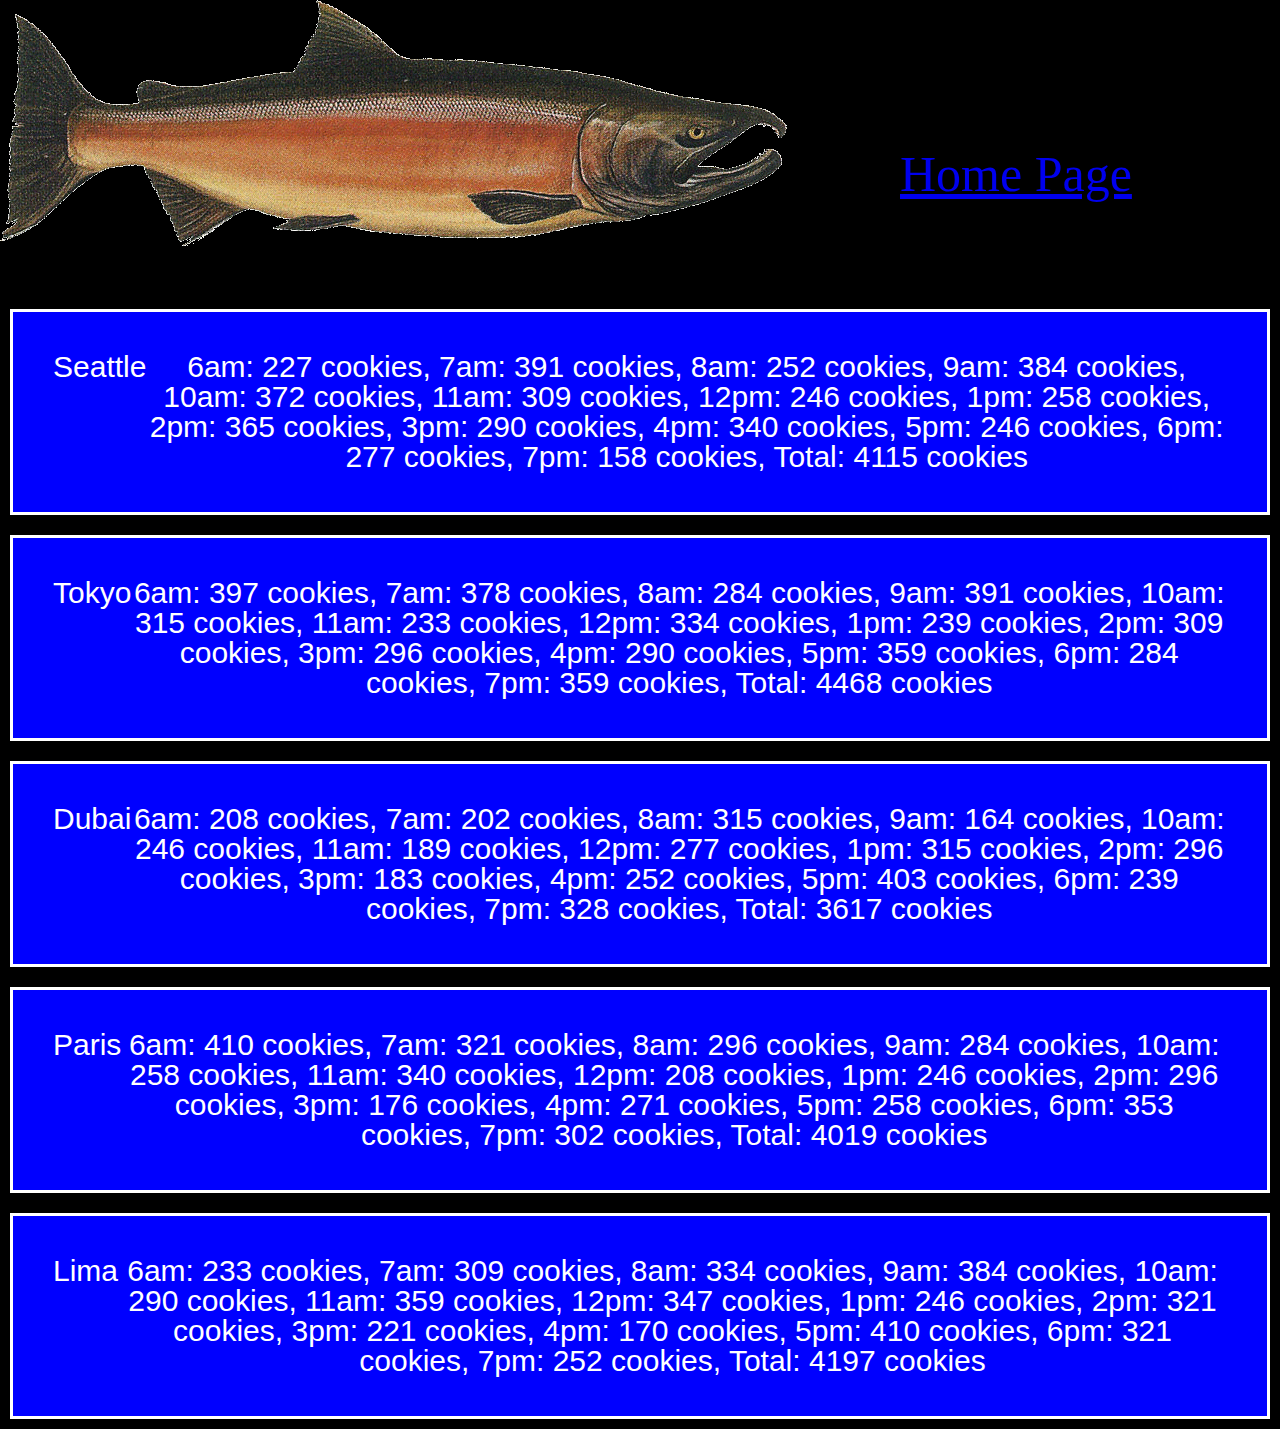
==== sales.html @ ff1d4333 "got my DOM working" ====
<!DOCTYPE html>
<html>

<head>
  <title>COOKIE SALES</title>
  <link href="css/reset.css" type="text/css" rel="stylesheet">
  <link href="css/style.css" type="text/css" rel="stylesheet">
  <link href="index.html" type="text/css" rel="stylesheet">

</head>

<body>
  <img class="salmon" src="images/salmon.png" alt="fish">
  <header> </header>

  <main>
    <ol>
      <li id="link2"><a href="index.html">Home Page</a></li>
    </ol>


    <table class="store">

      <th id="store1"> Seattle </th>

      <th id="store2"> Tokyo </th>

      <th id="store3"> Dubai </th>

      <th id="store4"> Paris </th>

      <th id="store5"> Lima </th>
    </table>


  </main>
  <footer>

  </footer>

  <script type="text/javascript" src="js/app.js"></script>
</body>

</html>
---- css/style.css ----
body{
  background-color: black;
  color: white;
}


#link1{
 font-size: 50px;
 position: relative;
 left: 900px;
 bottom: 100px;
 width: 30px;
 
}

#link2{
  font-size: 50px;
  position: relative;
  left: 900px;
  bottom: 100px;
}

th{
  display: inline-flex;
  margin: 210px;
  font-size: 30px;
  padding: 40px;
  background-color: blue;
  border-color: whitesmoke;
  border: solid;
  margin: 10px;
  text-align: center;
  font-family: Arial, Helvetica, sans-serif;
  
}
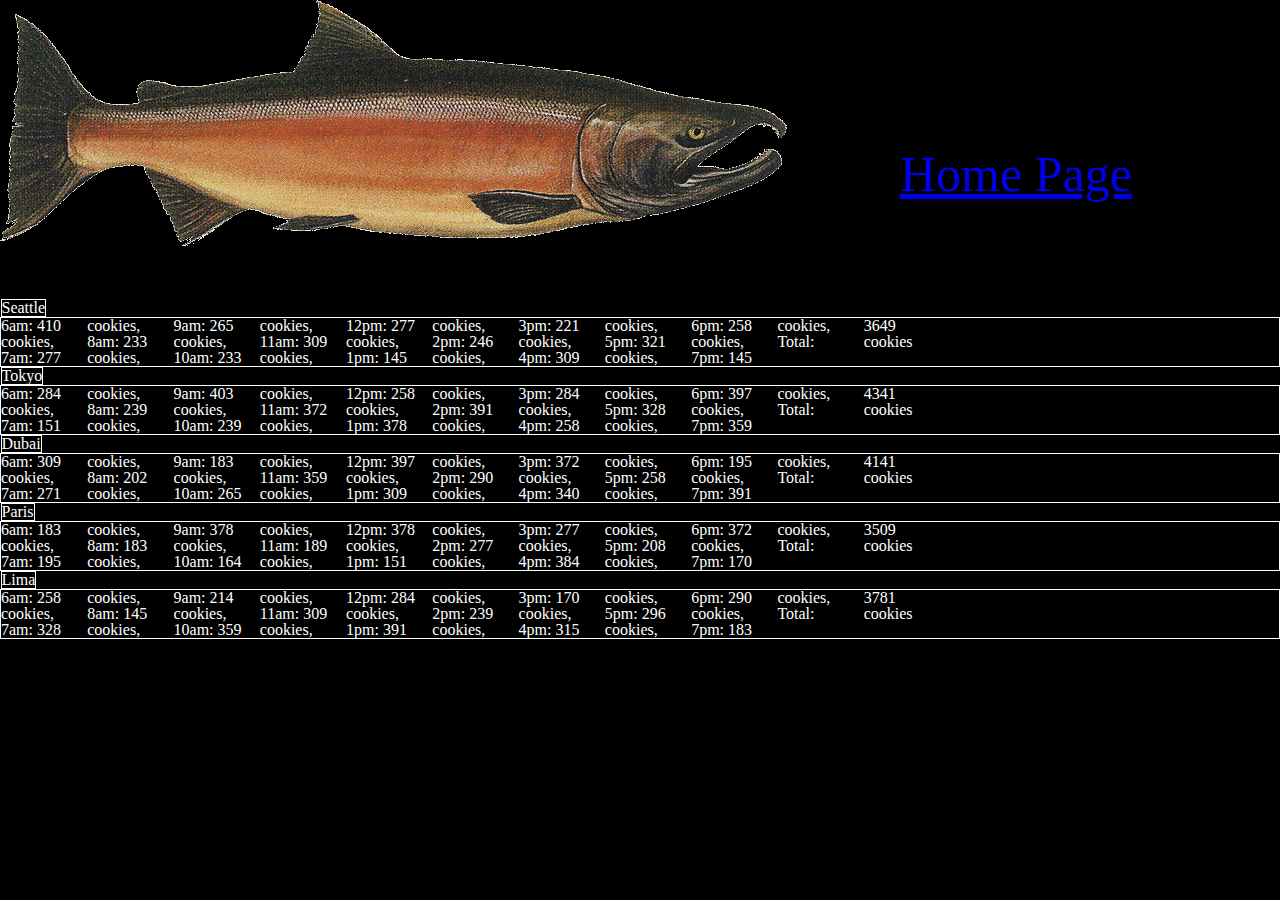
==== commit 929e39cf: "made a few adjustments" ====
--- a/sales.html
+++ b/sales.html
@@ -20,16 +20,33 @@
 
 
     <table class="store">
+      <thead>
 
-      <th id="store1"> Seattle </th>
+      </thead>
+      <tr>
+        <th> Seattle </th>
+        <tbody id="store1"></tbody>
+      </tr>
 
-      <th id="store2"> Tokyo </th>
+      <tr>
+        <th> Tokyo </th>
+        <tbody id="store2"></tbody>
+      </tr>
+      <tr>
+        <th> Dubai </th>
+        <tbody id="store3"></tbody>
+      </tr>
+      <tr>
+        <th> Paris </th>
+        <tbody id="store4"></tbody>
+      </tr>
+      <tr>
+        <th> Lima </th>
+        <tbody id="store5"></tbody>
+      </tr>
+      <tfoot>
 
-      <th id="store3"> Dubai </th>
-
-      <th id="store4"> Paris </th>
-
-      <th id="store5"> Lima </th>
+      </tfoot>
     </table>
 
 
--- a/css/style.css
+++ b/css/style.css
@@ -20,16 +20,17 @@
   bottom: 100px;
 }
 
-th{
-  display: inline-flex;
-  margin: 210px;
-  font-size: 30px;
-  padding: 40px;
-  background-color: blue;
-  border-color: whitesmoke;
-  border: solid;
-  margin: 10px;
-  text-align: center;
-  font-family: Arial, Helvetica, sans-serif;
-  
-}+  td{
+    columns: 15;
+}
+
+  th{
+    float: left;
+  }
+
+  th, td{
+    border-bottom: 1px solid white;
+    border-top: 1px solid white;
+    border-right: 1px solid white;
+    border-left: 1px solid white;
+  }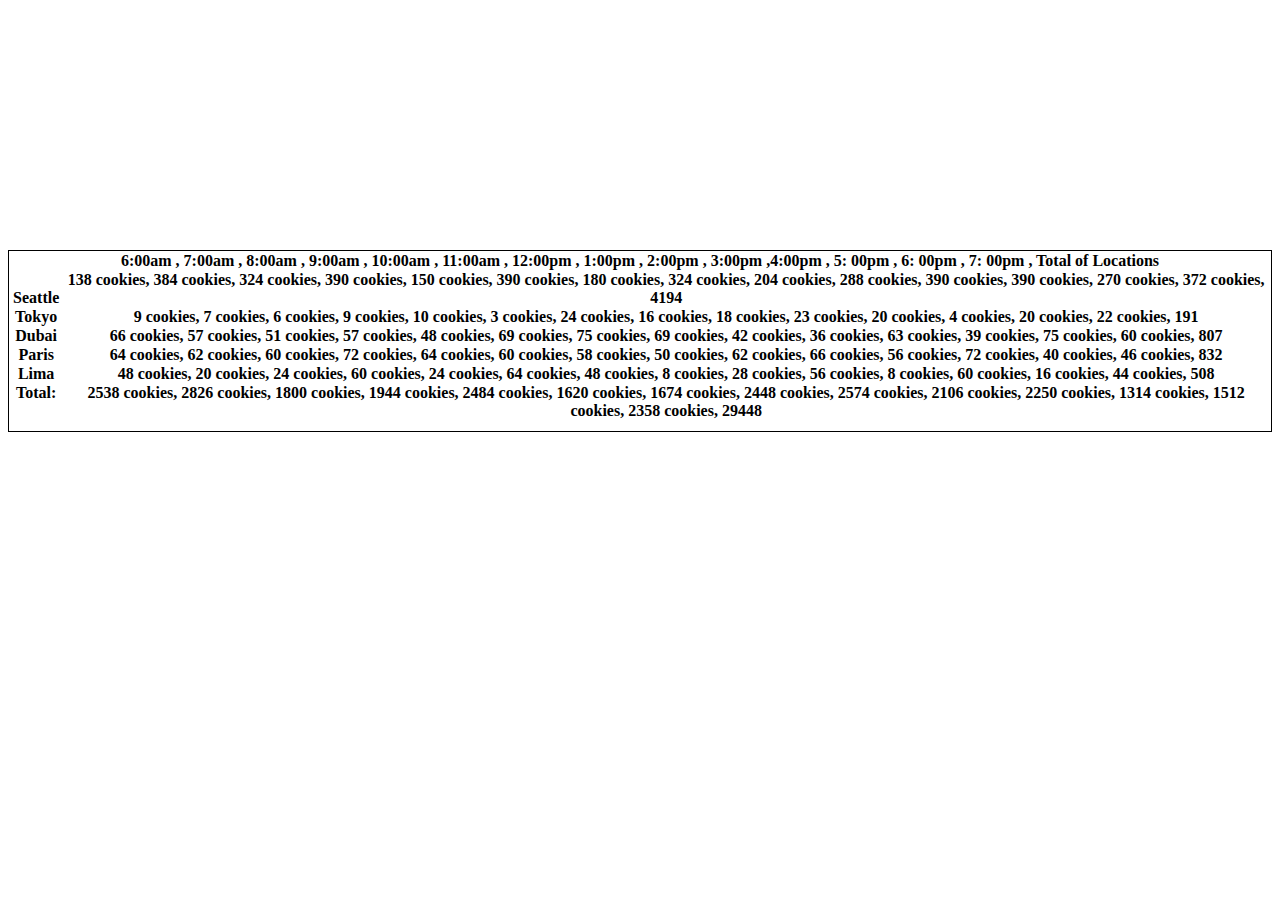
==== commit 0d9e7ffe: "table looks like butt" ====
--- a/sales.html
+++ b/sales.html
@@ -3,59 +3,41 @@
 
 <head>
   <title>COOKIE SALES</title>
-  <link href="css/reset.css" type="text/css" rel="stylesheet">
   <link href="css/style.css" type="text/css" rel="stylesheet">
-  <link href="index.html" type="text/css" rel="stylesheet">
 
 </head>
 
 <body>
-  <img class="salmon" src="images/salmon.png" alt="fish">
-  <header> </header>
-
-  <main>
-    <ol>
-      <li id="link2"><a href="index.html">Home Page</a></li>
-    </ol>
 
 
-    <table class="store">
-      <thead>
+  <table id="gotit">
+    <thead>
+      <th rowspan="15" colspan="15" id="head">
 
-      </thead>
-      <tr>
-        <th> Seattle </th>
-        <tbody id="store1"></tbody>
-      </tr>
+      </th>
+    </thead>
 
-      <tr>
-        <th> Tokyo </th>
-        <tbody id="store2"></tbody>
-      </tr>
-      <tr>
-        <th> Dubai </th>
-        <tbody id="store3"></tbody>
-      </tr>
-      <tr>
-        <th> Paris </th>
-        <tbody id="store4"></tbody>
-      </tr>
-      <tr>
-        <th> Lima </th>
-        <tbody id="store5"></tbody>
-      </tr>
-      <tfoot>
+    <tbody id="bod">
+      <td colspan="15" rowspan="15">
 
-      </tfoot>
-    </table>
+      </td>
+    </tbody>
+    <tfoot id=" foot">
+      <td colspan="15" rowspan="15">
+
+      </td>
+
+    </tfoot>
+
+  </table>
 
 
-  </main>
-  <footer>
-
-  </footer>
 
   <script type="text/javascript" src="js/app.js"></script>
 </body>
+<footer>
+
+</footer>
+
 
 </html>--- a/css/style.css
+++ b/css/style.css
@@ -1,36 +1,6 @@
-body{
-  background-color: black;
-  color: white;
+table{
+  position: relative;
+  margin-top: 250px;
+  border: 1px solid black;
+  border-collapse: collapse;
 }
-
-
-#link1{
- font-size: 50px;
- position: relative;
- left: 900px;
- bottom: 100px;
- width: 30px;
- 
-}
-
-#link2{
-  font-size: 50px;
-  position: relative;
-  left: 900px;
-  bottom: 100px;
-}
-
-  td{
-    columns: 15;
-}
-
-  th{
-    float: left;
-  }
-
-  th, td{
-    border-bottom: 1px solid white;
-    border-top: 1px solid white;
-    border-right: 1px solid white;
-    border-left: 1px solid white;
-  }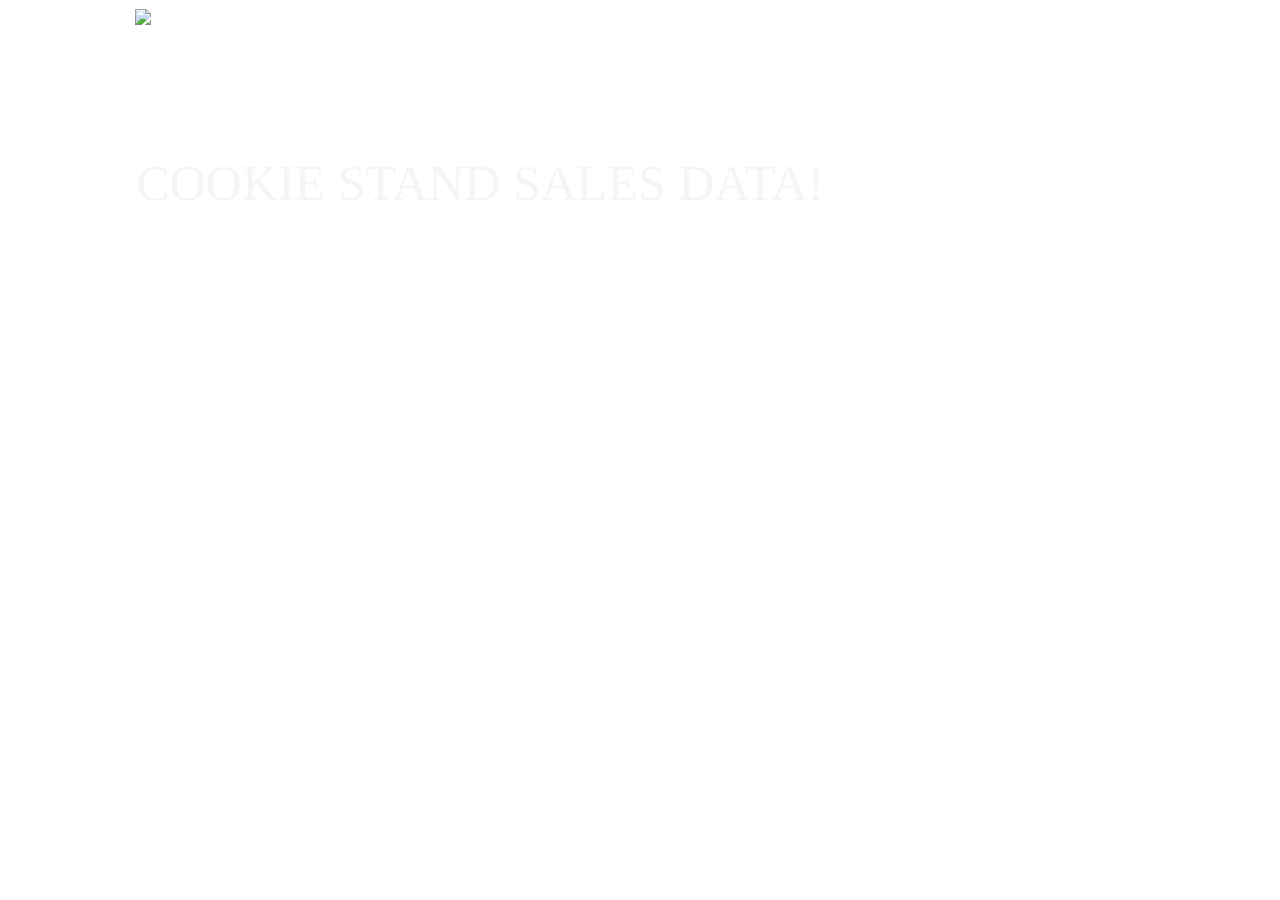
==== commit 473de697: "touched up a bit" ====
--- a/sales.html
+++ b/sales.html
@@ -6,29 +6,28 @@
   <link href="css/style.css" type="text/css" rel="stylesheet">
 
 </head>
+<header class="fishpage">
+  <img id="fishimg" width="30%" src="https://media.giphy.com/media/xT0BKGkoBW46ip9OvK/giphy.gif">
 
-<body>
+  <p id="text">COOKIE STAND SALES DATA!</p>
+</header>
+
+<body class="body">
 
 
   <table id="gotit">
     <thead>
-      <th rowspan="15" colspan="15" id="head">
-
+      <th id="head">
       </th>
     </thead>
-
     <tbody id="bod">
-      <td colspan="15" rowspan="15">
-
+      <td>
       </td>
     </tbody>
     <tfoot id=" foot">
-      <td colspan="15" rowspan="15">
-
+      <td>
       </td>
-
     </tfoot>
-
   </table>
 
 
--- a/css/style.css
+++ b/css/style.css
@@ -1,6 +1,41 @@
 table{
   position: relative;
-  margin-top: 250px;
-  border: 1px solid black;
+  margin-top: 60px;
   border-collapse: collapse;
+  color: white;
+  font-size: .9em;
+  border-spacing: 16em;
+  display: inline-table;
+  border-top: 1px solid white;
+  border-bottom: 1px solid white;
+  vertical-align: center;
+  
 }
+
+
+
+#fishimg{
+  position: relative;
+  margin-left: 10%;
+  float: left;
+  border: 1px dashed white;
+}
+
+
+#text{
+  float: left;
+  margin-left: 10%;
+  margin-top: 10%;
+  font-family: fantasy;
+  font-size: 50px;
+  border: 2px solid white;
+  color: whitesmoke;
+}
+
+#text:hover{
+  background-color: salmon;
+}
+
+.body{
+  background-image: url(https://media2.giphy.com/media/mAegV7Rqy8oWQ/source.gif);
+}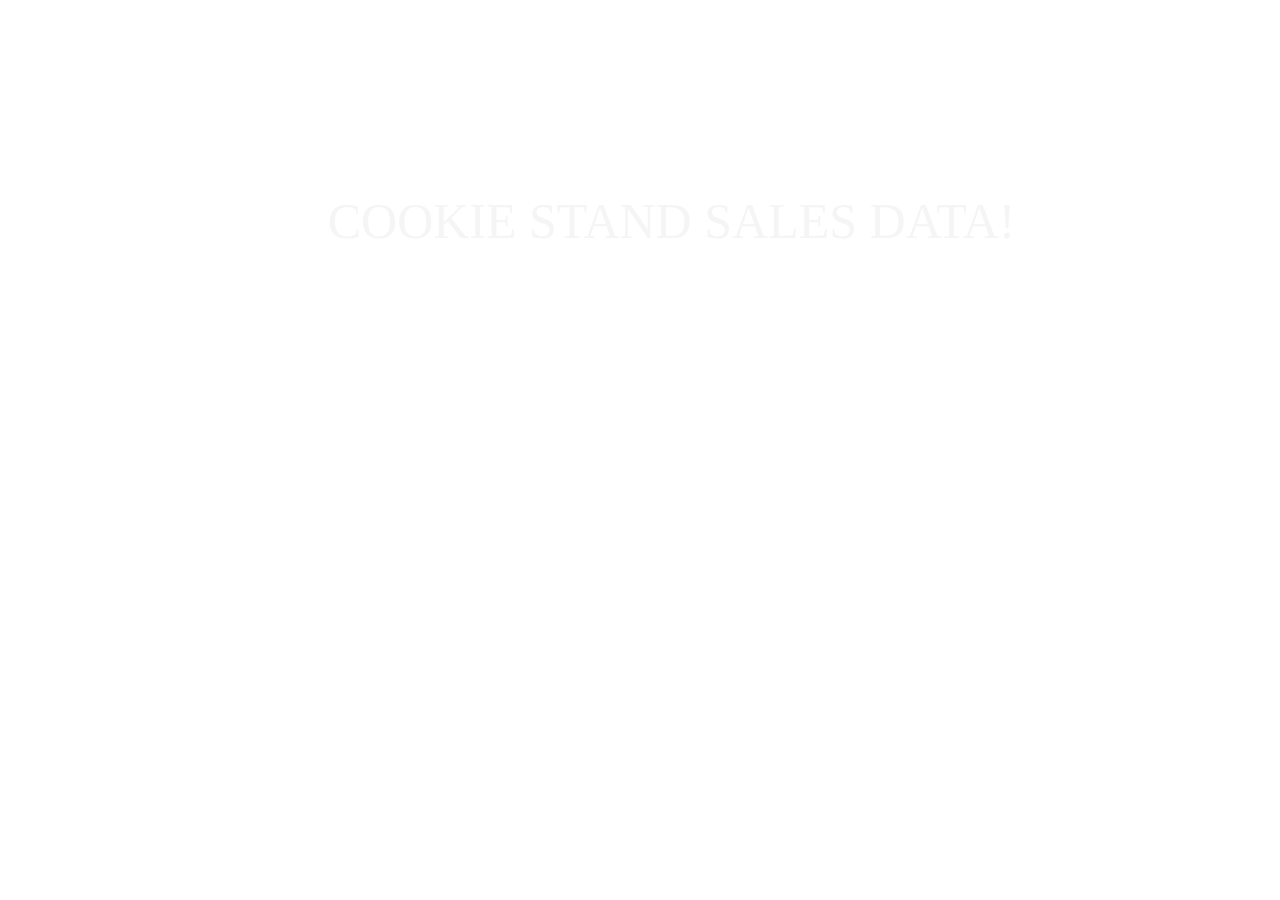
==== commit 2f1b0145: "added some style" ====
--- a/sales.html
+++ b/sales.html
@@ -7,27 +7,16 @@
 
 </head>
 <header class="fishpage">
-  <img id="fishimg" width="30%" src="https://media.giphy.com/media/xT0BKGkoBW46ip9OvK/giphy.gif">
+  <p id="home"><a style="color: white;" href="index.html">HOME PAGE</a></p>
 
   <p id="text">COOKIE STAND SALES DATA!</p>
 </header>
 
 <body class="body">
 
+  <table id='gotit'>
+    <tfoot id="foot"></tfoot>
 
-  <table id="gotit">
-    <thead>
-      <th id="head">
-      </th>
-    </thead>
-    <tbody id="bod">
-      <td>
-      </td>
-    </tbody>
-    <tfoot id=" foot">
-      <td>
-      </td>
-    </tfoot>
   </table>
 
 
--- a/css/style.css
+++ b/css/style.css
@@ -1,35 +1,18 @@
-table{
-  position: relative;
-  margin-top: 60px;
-  border-collapse: collapse;
-  color: white;
-  font-size: .9em;
-  border-spacing: 16em;
-  display: inline-table;
-  border-top: 1px solid white;
-  border-bottom: 1px solid white;
-  vertical-align: center;
-  
-}
-
-
-
-#fishimg{
-  position: relative;
-  margin-left: 10%;
-  float: left;
-  border: 1px dashed white;
-}
+
+
+
+
 
 
 #text{
-  float: left;
-  margin-left: 10%;
+  float: top;
+  margin-left: 5%;
   margin-top: 10%;
-  font-family: fantasy;
+  font-family: 'Sriracha', cursive;
   font-size: 50px;
   border: 2px solid white;
   color: whitesmoke;
+  text-align: center;
 }
 
 #text:hover{
@@ -38,4 +21,230 @@
 
 .body{
   background-image: url(https://media2.giphy.com/media/mAegV7Rqy8oWQ/source.gif);
-}+}
+
+
+
+
+#fishhead{
+  float: left;
+  width: 20%;
+  margin-left: 10%;
+  margin-right: 5%;
+  margin-top:20%;
+}
+#fishhead2{
+  float: left;
+  width: 20%;
+  margin-top:20%;
+  margin-left: 5%;
+}
+
+table{
+  color: white;
+  margin-left: 10%;
+  border: 1px solid white;
+  border-collapse: collapse;
+  font-size: larger;
+  text-emphasis: bold;
+}
+
+td{
+  border: 1px solid white;
+}
+
+th{
+  border: 1px solid white;
+}
+
+td:hover{
+  background-color: pink;
+}
+
+#home{
+  font-size: 30px;
+}
+
+#body2{
+  background-color: salmon;
+}
+
+#best{
+  position: relative;
+  margin-left: 20%;
+  margin-bottom:5%;
+  font-size: 38px;
+  font-family: 'Sriracha', cursive;
+}
+
+#locations{
+  font-family: 'Sriracha', cursive;
+  position: relative;
+}
+
+
+.homebutton{
+  float: left;
+  margin-left: 20%;
+}
+
+.contactbutton{
+  float: left;
+  margin-left: 10%;
+}
+
+.contact{
+  display: none;
+  position: absolute;
+  background-color: yellow;
+  max-width: 160px;
+  box-shadow: 0px 8px 16px 0px blue;
+  z-index: 1;
+}
+
+.contact a{
+  color: black;
+  padding: 12px 16px;
+  text-decoration: none;
+  display: block;
+}
+
+.contact a:hover{
+  background-color: red;
+  transition: 0.4s;
+}
+
+.contactbutton:hover .contact{
+  display: block;
+}
+
+.contactbutton:hover .call{
+  background-color:red;
+  transition: 0.4s;
+}
+.locationsbutton{
+  float: left;
+  margin-left: 10%;
+}
+
+#salespage{
+  float: left;
+  margin-left: 10%;
+}
+
+.locationscontent{
+  display: none;
+  position: absolute;
+  background-color: yellow;
+  min-width: 160px;
+  box-shadow: 0px 8px 16px 0px blue;
+  z-index: 1;
+}
+
+.locationscontent a{
+  color: black;
+  padding: 12px 16px;
+  text-decoration: none;
+  display: block;
+}
+
+.locationscontent a:hover{
+  background-color: red;
+}
+
+.locationsbutton:hover .locationscontent{
+  display: block;
+}
+
+.locationsbutton:hover .locate{
+  background-color:red;
+  transition: 0.4s;
+}
+
+.home {
+  font-size: 30px;
+  border: 2px black solid;
+      border-radius: 1em;
+
+}
+.homebutton:hover .times{
+  display: block;
+ 
+}
+
+.homebutton:hover .home{
+  background-color: red;
+  transition: 0.4s;
+}
+.times{
+  display: none;
+  position: absolute;
+  background-color: yellow;
+  min-width: 160px;
+  box-shadow: 0px 8px 16px 0px;
+  z-index: 1;
+}
+
+.times a{
+  color: black;
+  padding: 12px 16px;
+  text-decoration: none;
+  display: block;
+}
+
+.times a:hover{
+  background-color: red;
+}
+
+.call{
+  font-size: 30px;
+    border: 2px black solid;
+        border-radius: 1em;
+
+
+}
+
+.locate{
+  font-size: 30px;
+    border: 2px black solid;
+        border-radius: 1em;
+}
+
+.sales{
+  font-size: 30px;
+    border: 2px black solid;
+    border-radius: 1em;
+}
+.sales:hover{
+  background-color: red;
+  transition: 0.4s;
+}
+
+
+
+.chinook{
+  width: 10%;
+
+}
+
+.cutter{
+  margin-top: 10%;
+}
+
+.family{
+  width: 40%;
+}
+
+.chinook2{
+  width: 8%;
+  float: right;
+}
+
+.fishtext{
+  float: left;
+  margin-top: 20%;
+  margin-right: 3%;
+  margin-left: 2%;
+  font-family: 'Siracha', cursive;
+  font-size: 20px;
+}
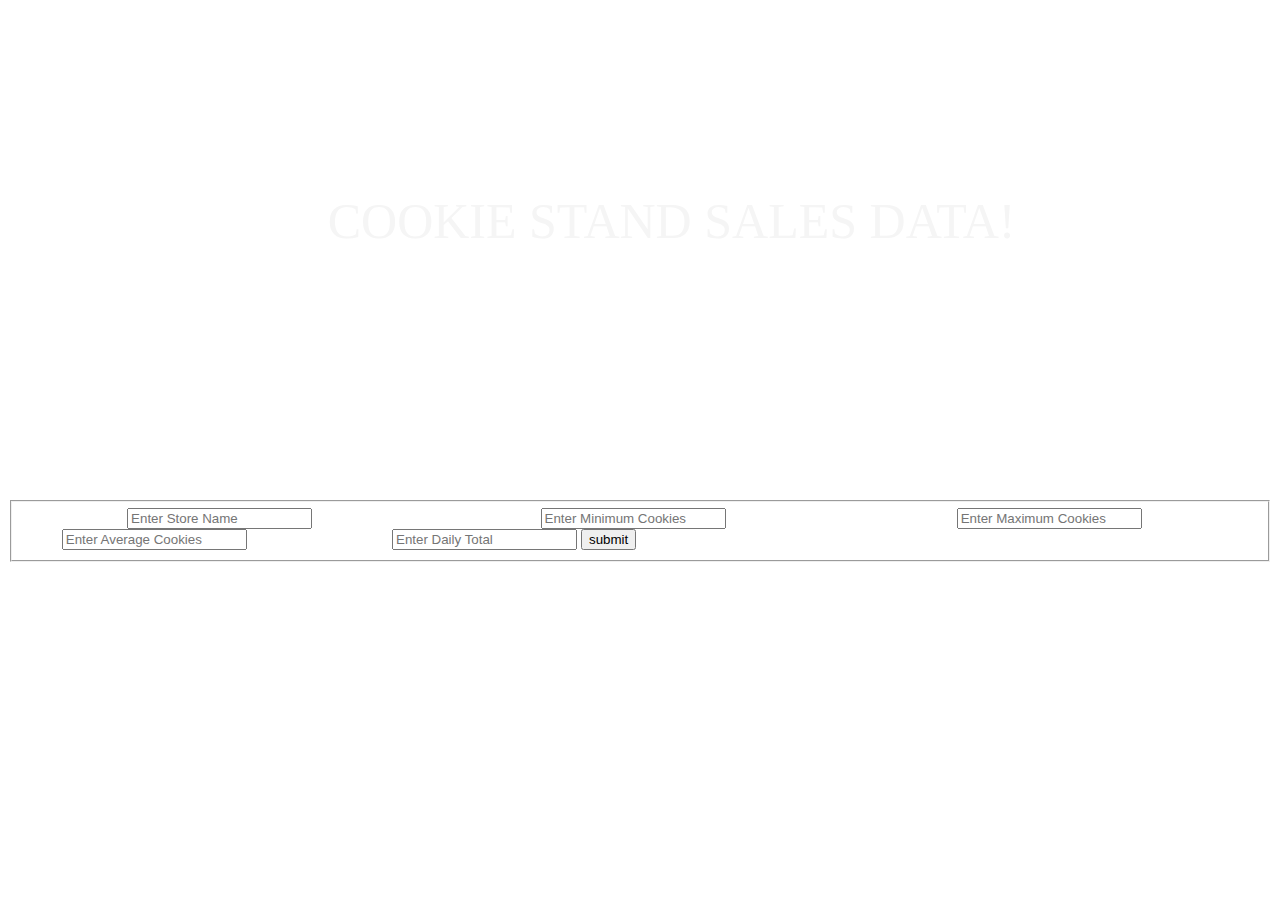
==== commit 9e8175ba: "figuring it out" ====
--- a/sales.html
+++ b/sales.html
@@ -16,8 +16,32 @@
 
   <table id='gotit'>
     <tfoot id="foot"></tfoot>
+  </table>
 
-  </table>
+  <form id="user-form">
+    <fieldset>
+      <label style="color: white;"> Store Location:</label>
+      <input id="storeName" type="text" placeholder="Enter Store Name">
+
+
+
+      <label style="color: white;">Minimum Cookies Sold Per Hour:</label>
+      <input id="minimumCookies" type="text" placeholder="Enter Minimum Cookies">
+
+      <label style="color: white;">Maximum Cookies Sold Per Hour:</label>
+      <input id="maximumCookies" type="text" placeholder="Enter Maximum Cookies">
+
+      <label style="color: white;">Average Cookies Sold:</label>
+      <input id="avgCookies" type="text" placeholder="Enter Average Cookies">
+
+      <label style="color: white;">Daily Location Total:</label>
+      <input id="dailyTotal" type="text" placeholder="Enter Daily Total">
+
+      <button value="submit">submit</button>
+
+
+    </fieldset>
+  </form>
 
 
 
--- a/css/style.css
+++ b/css/style.css
@@ -200,8 +200,6 @@
   font-size: 30px;
     border: 2px black solid;
         border-radius: 1em;
-
-
 }
 
 .locate{
@@ -220,31 +218,11 @@
   transition: 0.4s;
 }
 
-
-
-.chinook{
-  width: 10%;
-
-}
-
-.cutter{
-  margin-top: 10%;
-}
-
-.family{
-  width: 40%;
-}
-
-.chinook2{
-  width: 8%;
-  float: right;
-}
-
-.fishtext{
-  float: left;
+.pic{
+  display: none;
+}
+
+.container{
   margin-top: 20%;
-  margin-right: 3%;
-  margin-left: 2%;
-  font-family: 'Siracha', cursive;
-  font-size: 20px;
-}
+  margin-left: 20%;
+}
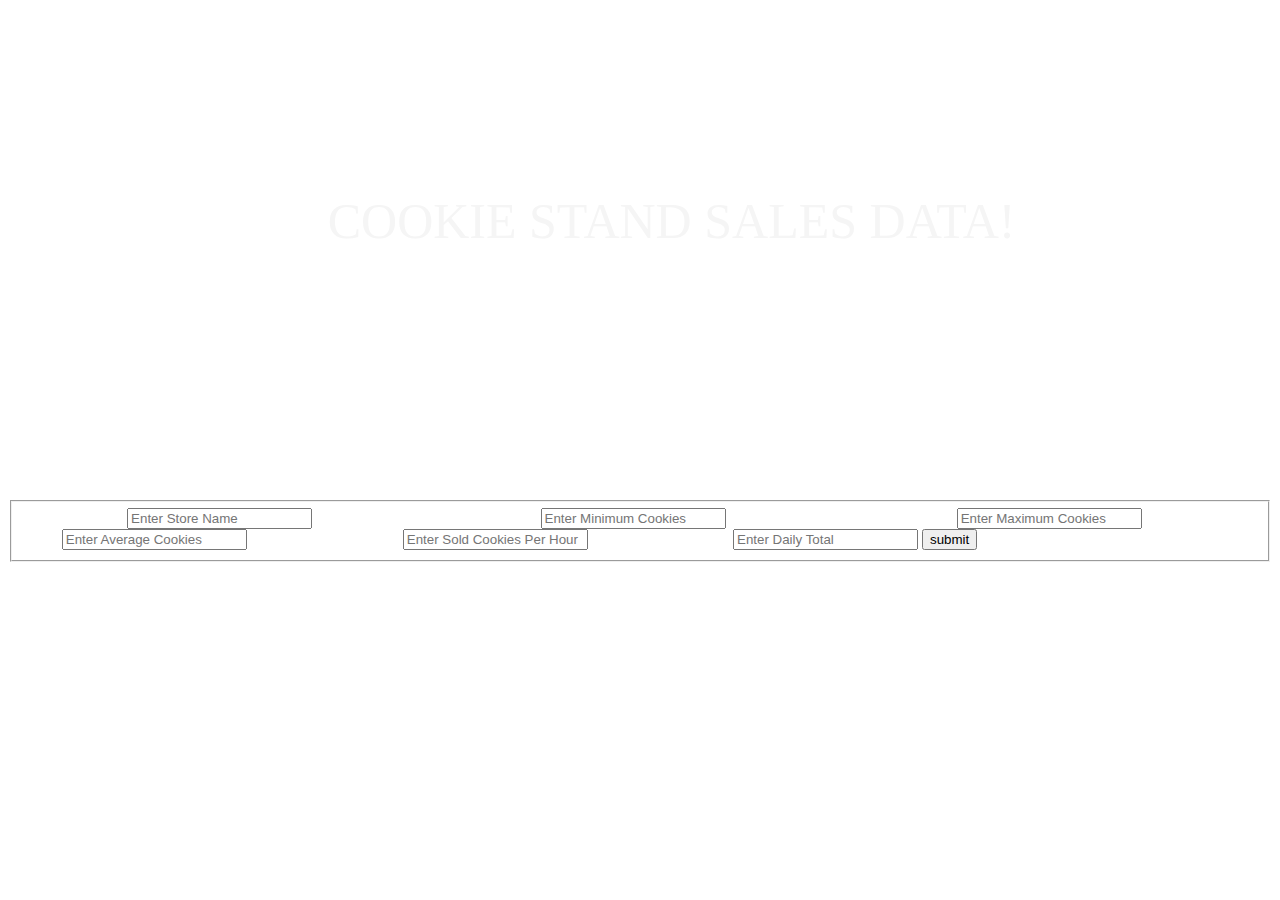
==== commit 7aede0e4: "figured out how to make the row sum" ====
--- a/sales.html
+++ b/sales.html
@@ -34,6 +34,9 @@
       <label style="color: white;">Average Cookies Sold:</label>
       <input id="avgCookies" type="text" placeholder="Enter Average Cookies">
 
+      <label style="color: white;">Sold Cookies Per Hour</label>
+      <input id="soldCookies" type="text" placeholder="Enter Sold Cookies Per Hour">
+
       <label style="color: white;">Daily Location Total:</label>
       <input id="dailyTotal" type="text" placeholder="Enter Daily Total">
 
--- a/css/style.css
+++ b/css/style.css
@@ -23,6 +23,10 @@
   background-image: url(https://media2.giphy.com/media/mAegV7Rqy8oWQ/source.gif);
 }
 
+#body2{
+  background-image: url(https://goldwallpapers.com/uploads/posts/wallpaper-for-website/wallpaper_for_website_029.jpg);
+}
+
 
 
 
@@ -65,9 +69,7 @@
   font-size: 30px;
 }
 
-#body2{
-  background-color: salmon;
-}
+
 
 #best{
   position: relative;
@@ -75,6 +77,7 @@
   margin-bottom:5%;
   font-size: 38px;
   font-family: 'Sriracha', cursive;
+  color: white;
 }
 
 #locations{
@@ -223,6 +226,7 @@
 }
 
 .container{
-  margin-top: 20%;
-  margin-left: 20%;
-}
+margin-top: 80%;
+margin-left: 30%;
+
+}
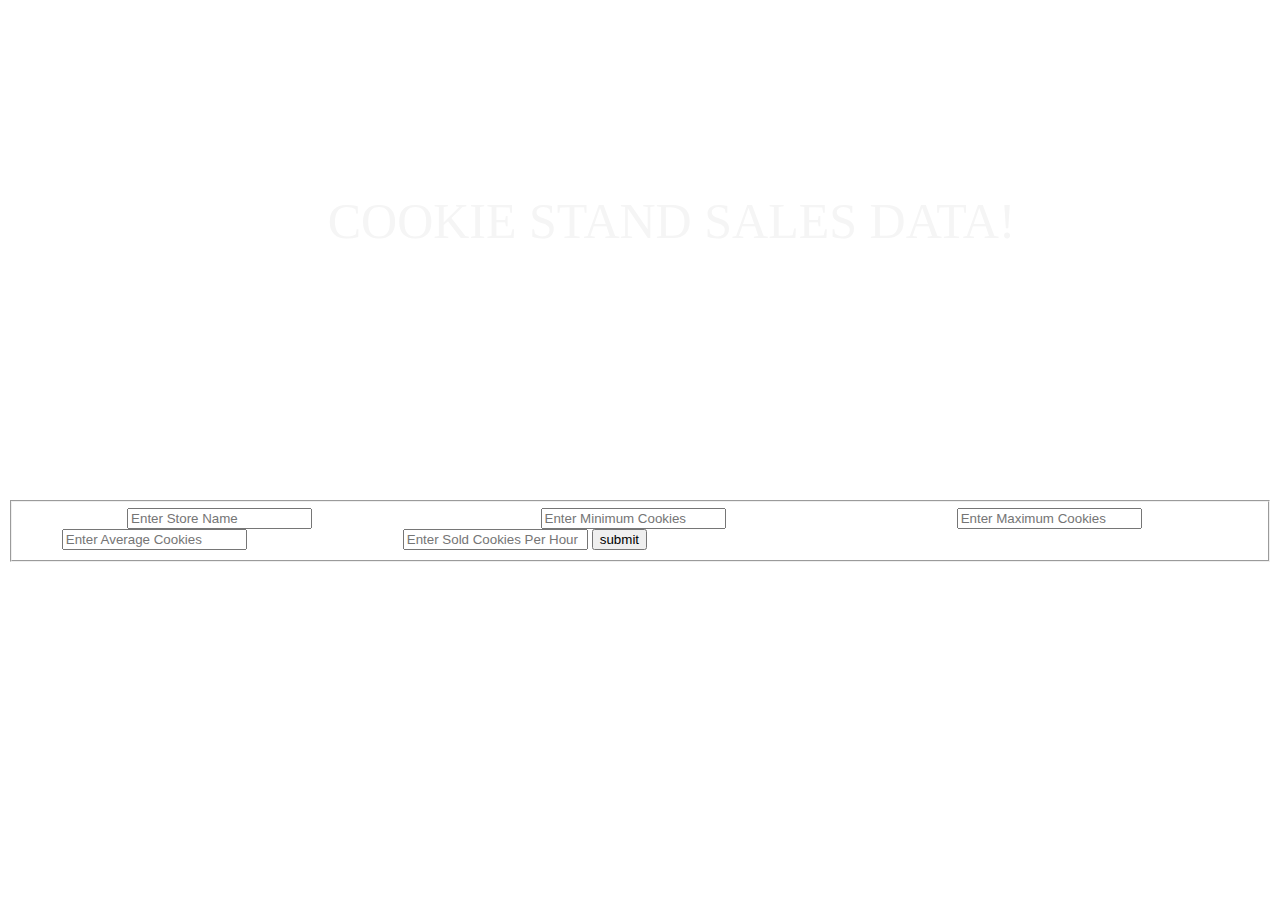
==== commit af8fb228: "sixth-branch" ====
--- a/sales.html
+++ b/sales.html
@@ -37,8 +37,7 @@
       <label style="color: white;">Sold Cookies Per Hour</label>
       <input id="soldCookies" type="text" placeholder="Enter Sold Cookies Per Hour">
 
-      <label style="color: white;">Daily Location Total:</label>
-      <input id="dailyTotal" type="text" placeholder="Enter Daily Total">
+
 
       <button value="submit">submit</button>
 
--- a/css/style.css
+++ b/css/style.css
@@ -72,12 +72,22 @@
 
 
 #best{
-  position: relative;
-  margin-left: 20%;
-  margin-bottom:5%;
-  font-size: 38px;
+  position: absolute;
+  margin-left: 33%;
+  margin-bottom:10%;
+  font-size: 29px;
   font-family: 'Sriracha', cursive;
   color: white;
+
+  animation-name: yup;
+  animation-duration: 5s;
+  animation-direction: alternate;
+  animation-iteration-count: infinite;
+}
+
+@keyframes yup{
+  from {color: red;}
+  to {color: yellow;}
 }
 
 #locations{
@@ -87,13 +97,19 @@
 
 
 .homebutton{
-  float: left;
-  margin-left: 20%;
+  margin-left: 15%;
+  position: absolute;
+  float: left;
+  margin-top: 3%;
 }
 
 .contactbutton{
   float: left;
-  margin-left: 10%;
+  margin-left: 35%;
+  border-radius: 2em;
+  position: absolute;
+    margin-top: 3%;
+
 }
 
 .contact{
@@ -103,6 +119,12 @@
   max-width: 160px;
   box-shadow: 0px 8px 16px 0px blue;
   z-index: 1;
+  float: left;
+  
+}
+
+.contactbutton{
+    box-shadow: 0px 8px 16px red, 0px 6px 20px 0 red;
 }
 
 .contact a{
@@ -127,12 +149,29 @@
 }
 .locationsbutton{
   float: left;
-  margin-left: 10%;
-}
-
-#salespage{
-  float: left;
-  margin-left: 10%;
+  margin-left: 55%;
+  border-radius: 2em;
+  position: absolute;
+    margin-top: 3%;
+
+}
+.locationsbutton{
+      box-shadow: 0px 8px 16px red, 0px 6px 20px 0 red;
+
+}
+
+.sales{
+  float: left;
+  margin-left: 80%;
+  border-spacing: 10em;
+  position: absolute;
+    margin-top: 3%;
+
+}
+
+.sales{
+  box-shadow: 0px 8px 16px red, 0px 6px 20px 0 red;
+
 }
 
 .locationscontent{
@@ -165,11 +204,16 @@
 }
 
 .home {
-  font-size: 30px;
+  font-size: 20px;
   border: 2px black solid;
-      border-radius: 1em;
-
-}
+   border-radius: 1em;
+}
+
+.home{
+  box-shadow: 0px 8px 16px red, 0px 6px 20px 0 red;
+}
+
+
 .homebutton:hover .times{
   display: block;
  
@@ -179,6 +223,7 @@
   background-color: red;
   transition: 0.4s;
 }
+
 .times{
   display: none;
   position: absolute;
@@ -188,6 +233,7 @@
   z-index: 1;
 }
 
+
 .times a{
   color: black;
   padding: 12px 16px;
@@ -200,19 +246,19 @@
 }
 
 .call{
-  font-size: 30px;
+  font-size: 20px;
     border: 2px black solid;
         border-radius: 1em;
 }
 
 .locate{
-  font-size: 30px;
+  font-size: 20px;
     border: 2px black solid;
         border-radius: 1em;
 }
 
 .sales{
-  font-size: 30px;
+  font-size: 20px;
     border: 2px black solid;
     border-radius: 1em;
 }
@@ -221,12 +267,14 @@
   transition: 0.4s;
 }
 
-.pic{
-  display: none;
-}
-
-.container{
-margin-top: 80%;
-margin-left: 30%;
-
-}
+.w3-container{
+  margin-left: 10%;
+  margin-top: 25%;
+  position: absolute;
+
+}
+
+#phold{
+  position: absolute;
+  float: left;
+}